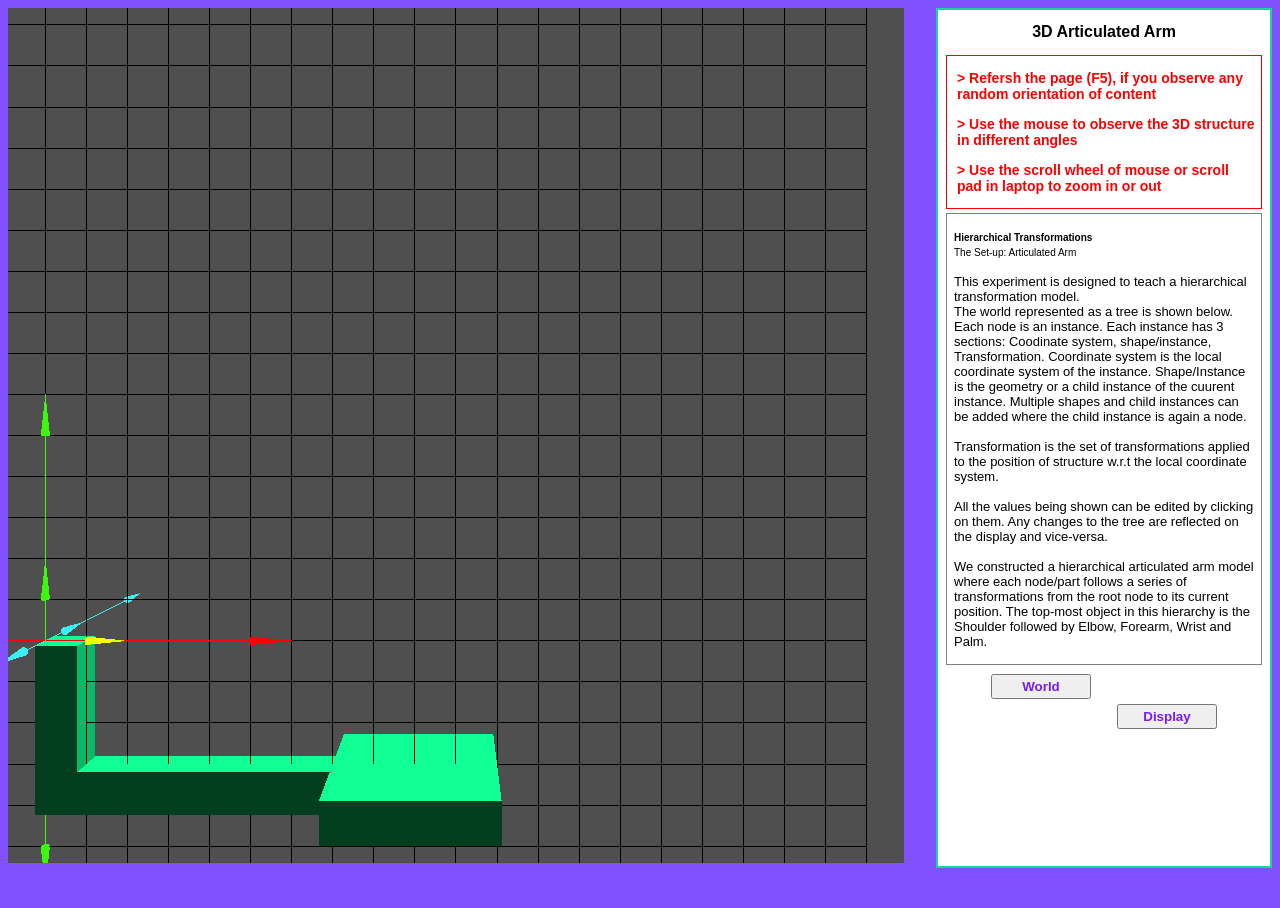
==== SRIP/Codes/index.html @ 9d03510b "My 7th commit" ====
<!DOCTYPE html>
<html>
	<head>	
		<title>Hierachical Transformations: 3D Articulated Arm</title>

		 <link rel = "stylesheet" type = "text/css" href = "mainStyle.css" />
	
	</head>

	<body>
		
		<div class="mainBox">
			<h2>3D Articulated Arm</h2>
			<div class="noteBox">
				<p>> Refersh the page (F5), if you observe any random orientation of content</p>
				<p>> Use the mouse to observe the 3D structure in different angles</p>
				<p>> Use the scroll wheel of mouse or scroll pad in laptop to zoom in or out</p>
			</div>
			<div class="innerBox">
				<p><font size="1.5"><b>Hierarchical Transformations</b><br>The Set-up: Articulated Arm</font><br><br>
				This experiment is designed to teach a hierarchical transformation model.<br>
				The world represented as a tree is shown below. Each node is an instance. Each instance has 3 sections: Coodinate system, shape/instance, Transformation. Coordinate system is the local coordinate system of the instance. Shape/Instance is the geometry or a child instance of the cuurent instance. Multiple shapes and child instances can be added where the child instance is again a node.<br><br>Transformation is the set of transformations applied to the position of structure w.r.t the local coordinate system.
				<br><br>All the values being shown can be edited by clicking on them. Any changes to the tree are reflected on the display and vice-versa.
				<br><br>We constructed a hierarchical articulated arm model where each node/part follows a series of transformations from the root node to its current position. The top-most object in this hierarchy is the Shoulder followed by Elbow, Forearm, Wrist and Palm.</p>
			</div>
			<a href="index.html"><button id="world" class="w_Button">World</button></a>
			<a href="display.html"><button id="display" class="d_Button">Display</button></a>
		</div>
		
		<script src="..\Libraries\three.js"></script>
		<script src="..\Libraries\three.min.js"></script>
		<script src="..\Libraries\OrbitControls.js"></script>
		<script type="text/javascript" src="mainScript.js"></script>

	</body>	
</html>
---- SRIP/Codes/mainStyle.css ----
/* CSS file for index.html file */
body {
	margin: 8px;
	padding: 0px;
	border: 0px;
	background-color: #8251FF;
}

html, body {
	height: 100%;
}

.mainBox {
	width: 25%;
	height: 95%;
	float: right;
	text-align: center;
	font-family: Robot, sans-serif;
	padding: 0px 8px 1px 8px;
	border: 2px solid #18D69B;
	margin: 0%;
	background-color: #FFFFFF;
}

.noteBox {
	border: 1px solid red;
	font-family: Robot, sans-serif;
	margin-bottom: 2px;
	padding-left: 10px;
	padding-right: 6px;
	color: red;
	font-size: 14px;
	font-weight: bold;
	text-align: left;
}

h2 {
	font-size: 16px;
}

.innerBox {
	padding: 2px 6px 2px 7px;
	border: 1px solid gray;
	font-family: Roboto, sans-serif;
	font-size: 13px;
	text-align: left;
	margin-bottom: 4px;
	margin-top: 4px;
}

.w_Button{
	float: left;
	margin-top: 5px;
	margin-left: 45px;
	margin-right: 20px;
	width: 100px;
	height: 25px;
	font-weight: bold;
	color: #771AFD;
}

.d_Button{
	float: right;
	margin-top: 5px;
	margin-right: 45px;
	margin-left: 20px;
	width: 100px;
	height: 25px;
	font-weight: bold;
	color: #771AFD;
}

.xBox, .yBox, .zBox {
	margin: 2px;
	width: 60px;
	height: 14px;
	border: 1px solid black;
}

.displayFeatures {
	margin-top: 6px;
	margin-bottom: 6px;
	border: 1px solid blue;
	font-family: Roboto, sans-serif;
	font-size: 14px;
	color: blue;
	padding: 10px;
	text-align: left;
}

.innerTransformBox{
	border: 1px solid green;
	padding: 2px 4px 4px 4px;
	font-family: Roboto, sans-serif;
	font-size: 14px;
	color: green;
	font-weight: lighter;
	margin-bottom: 10px;
}
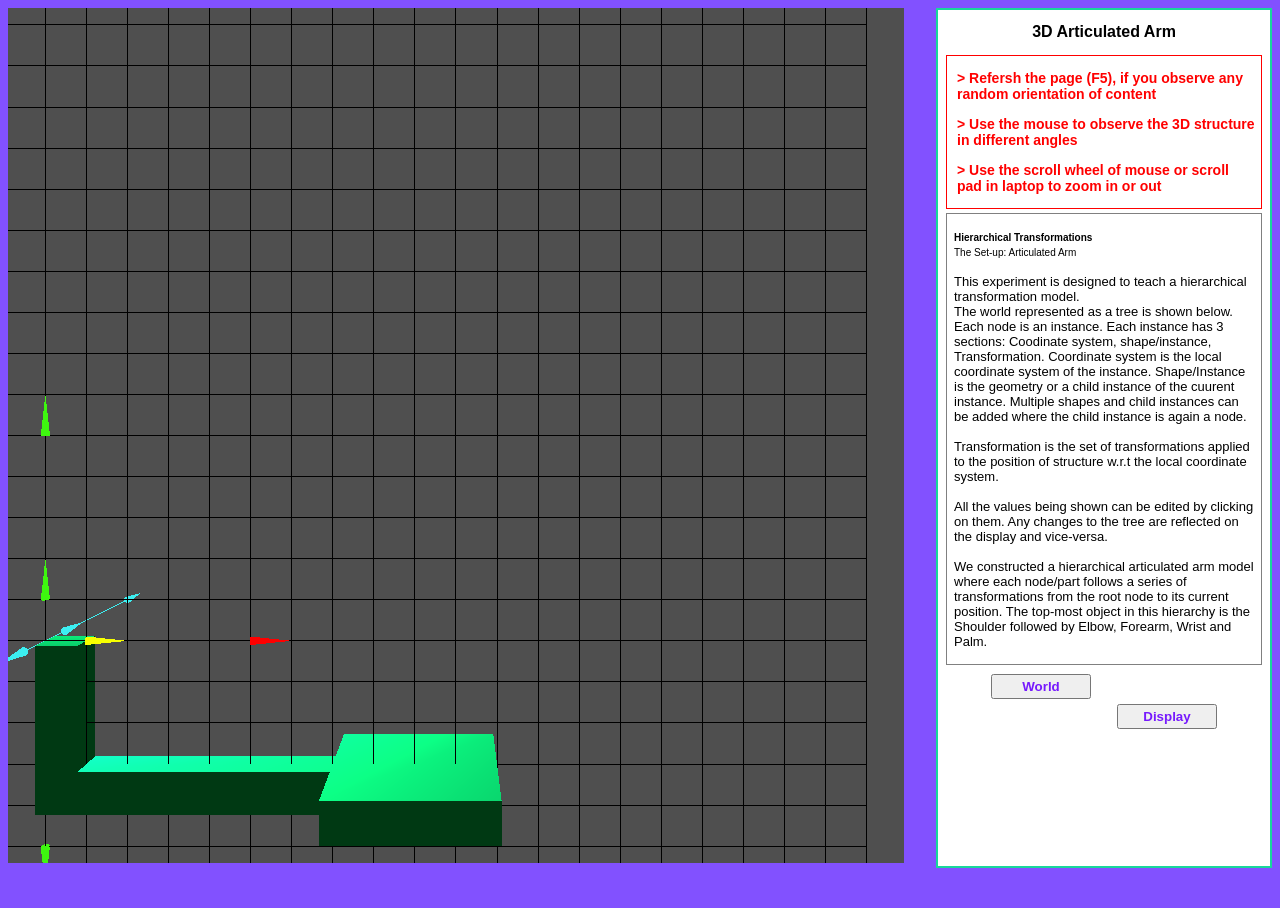
==== commit 44a445a9: "My 8th commit" ====
--- a/SRIP/Codes/index.html
+++ b/SRIP/Codes/index.html
@@ -8,7 +8,11 @@
 	</head>
 
 	<body>
-		
+		<script src="..\Libraries\three.js"></script>
+		<script src="..\Libraries\three.min.js"></script>
+		<script src="..\Libraries\OrbitControls.js"></script>
+		<script type="text/javascript" src="mainScript.js"></script>
+
 		<div class="mainBox">
 			<h2>3D Articulated Arm</h2>
 			<div class="noteBox">
@@ -27,10 +31,7 @@
 			<a href="display.html"><button id="display" class="d_Button">Display</button></a>
 		</div>
 		
-		<script src="..\Libraries\three.js"></script>
-		<script src="..\Libraries\three.min.js"></script>
-		<script src="..\Libraries\OrbitControls.js"></script>
-		<script type="text/javascript" src="mainScript.js"></script>
-
+		<script type="text/javascript"> world_drawXY(); </script>
+		
 	</body>	
 </html>
--- a/SRIP/Codes/mainStyle.css
+++ b/SRIP/Codes/mainStyle.css
@@ -70,11 +70,42 @@
 	color: #771AFD;
 }
 
+.a_Button{
+	margin-top: 3px;
+	margin-right: 20px;
+	width: 120px;
+	height: 35px;
+	font-weight: bold;
+	color: blue;
+	font-size: 11px;
+}
+
+.r_Button{
+	margin-top: 3px;
+	margin-left: 20px;
+	width: 120px;
+	height: 35px;
+	font-weight: bold;
+	color: blue;
+	font-size: 11px;	
+}
+
+
+.t_Button{
+	margin-top: 5px;
+	margin-right: 45px;
+	width: 100px;
+	height: 25px;
+	font-weight: bold;
+	color: green;	
+}
+
 .xBox, .yBox, .zBox {
 	margin: 2px;
-	width: 60px;
-	height: 14px;
+	width: 45px;
+	height: 16px;
 	border: 1px solid black;
+	font-size: 12px;
 }
 
 .displayFeatures {
@@ -82,7 +113,7 @@
 	margin-bottom: 6px;
 	border: 1px solid blue;
 	font-family: Roboto, sans-serif;
-	font-size: 14px;
+	font-size: 12px;
 	color: blue;
 	padding: 10px;
 	text-align: left;
@@ -92,8 +123,18 @@
 	border: 1px solid green;
 	padding: 2px 4px 4px 4px;
 	font-family: Roboto, sans-serif;
-	font-size: 14px;
+	font-size: 13px;
 	color: green;
 	font-weight: lighter;
 	margin-bottom: 10px;
+}
+
+.special {
+	border: 1px solid blue;
+	margin: 2px;
+	padding: 4px;
+	font-size: 12px;
+	color: red;
+	font-weight: bold;
+	text-align: left;
 }
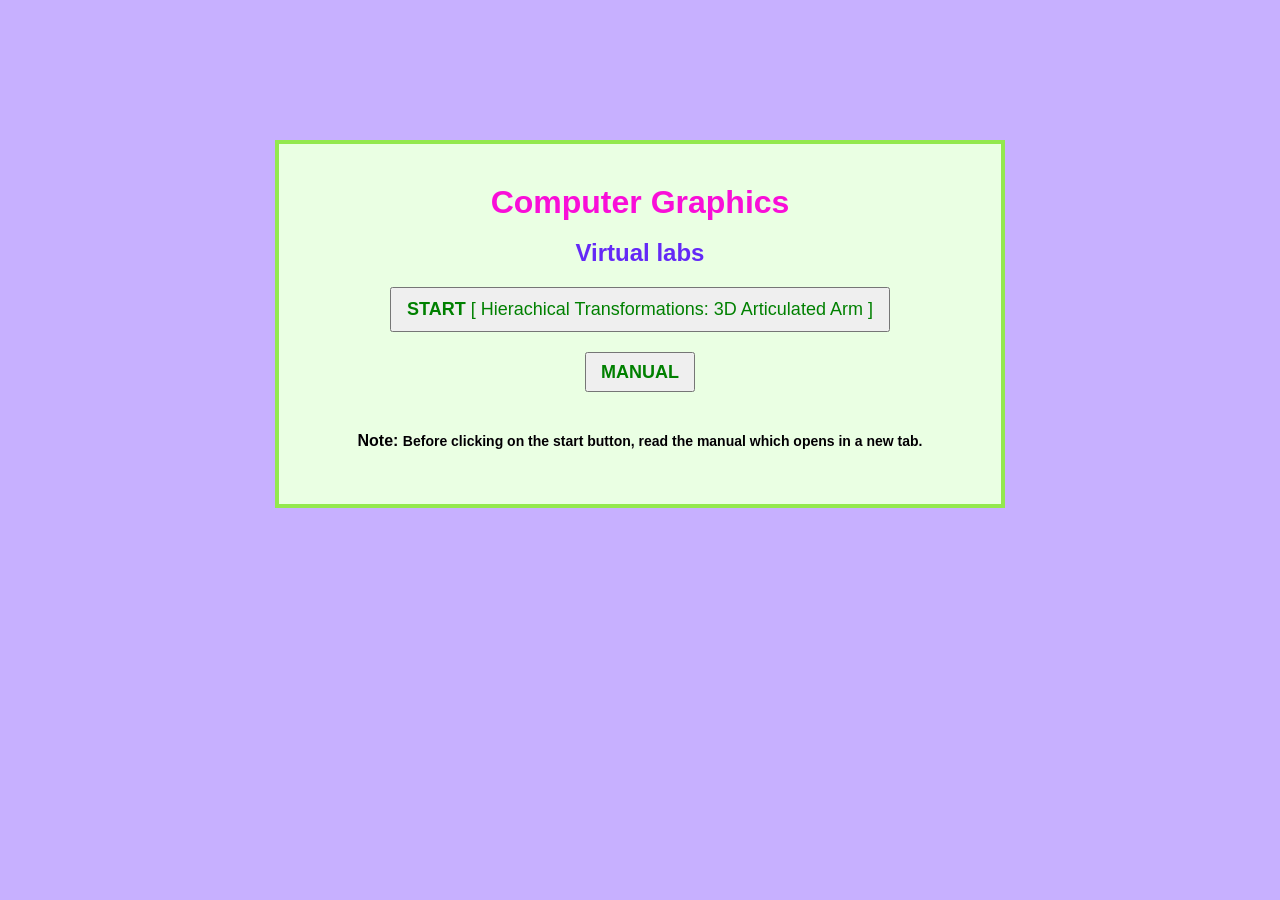
==== commit a1e45e9d: "My 9th commit" ====
--- a/SRIP/Codes/index.html
+++ b/SRIP/Codes/index.html
@@ -3,35 +3,21 @@
 	<head>	
 		<title>Hierachical Transformations: 3D Articulated Arm</title>
 
-		 <link rel = "stylesheet" type = "text/css" href = "mainStyle.css" />
+		 <link rel = "stylesheet" type = "text/css" href = "css\indexStyle.css" />
 	
 	</head>
 
-	<body>
-		<script src="..\Libraries\three.js"></script>
-		<script src="..\Libraries\three.min.js"></script>
-		<script src="..\Libraries\OrbitControls.js"></script>
-		<script type="text/javascript" src="mainScript.js"></script>
-
-		<div class="mainBox">
-			<h2>3D Articulated Arm</h2>
-			<div class="noteBox">
-				<p>> Refersh the page (F5), if you observe any random orientation of content</p>
-				<p>> Use the mouse to observe the 3D structure in different angles</p>
-				<p>> Use the scroll wheel of mouse or scroll pad in laptop to zoom in or out</p>
-			</div>
-			<div class="innerBox">
-				<p><font size="1.5"><b>Hierarchical Transformations</b><br>The Set-up: Articulated Arm</font><br><br>
-				This experiment is designed to teach a hierarchical transformation model.<br>
-				The world represented as a tree is shown below. Each node is an instance. Each instance has 3 sections: Coodinate system, shape/instance, Transformation. Coordinate system is the local coordinate system of the instance. Shape/Instance is the geometry or a child instance of the cuurent instance. Multiple shapes and child instances can be added where the child instance is again a node.<br><br>Transformation is the set of transformations applied to the position of structure w.r.t the local coordinate system.
-				<br><br>All the values being shown can be edited by clicking on them. Any changes to the tree are reflected on the display and vice-versa.
-				<br><br>We constructed a hierarchical articulated arm model where each node/part follows a series of transformations from the root node to its current position. The top-most object in this hierarchy is the Shoulder followed by Elbow, Forearm, Wrist and Palm.</p>
-			</div>
-			<a href="index.html"><button id="world" class="w_Button">World</button></a>
-			<a href="display.html"><button id="display" class="d_Button">Display</button></a>
+	<body class="startBody">
+		<div class="startBox">
+			<b><font color="#F90ED8" size="6">Computer Graphics</font></b><br><br>
+			<b><font color="#6429F6" size="5">Virtual labs</font></b><br>
+			<div><a href="html_links\world.html">
+				<button class="startButton"><b>START</b> [ Hierachical Transformations: 3D Articulated Arm ]</button>
+			</a></div>
+			<div><a href="html_links\manual.html">
+				<button class="manualButton"><b>MANUAL</b></button>
+			</a></div>
+			<p class="noteBox"><font size="3">Note: </font> Before clicking on the start button, read the manual which opens in a new tab. </p>
 		</div>
-		
-		<script type="text/javascript"> world_drawXY(); </script>
-		
-	</body>	
-</html>
+	</body>
+</html>
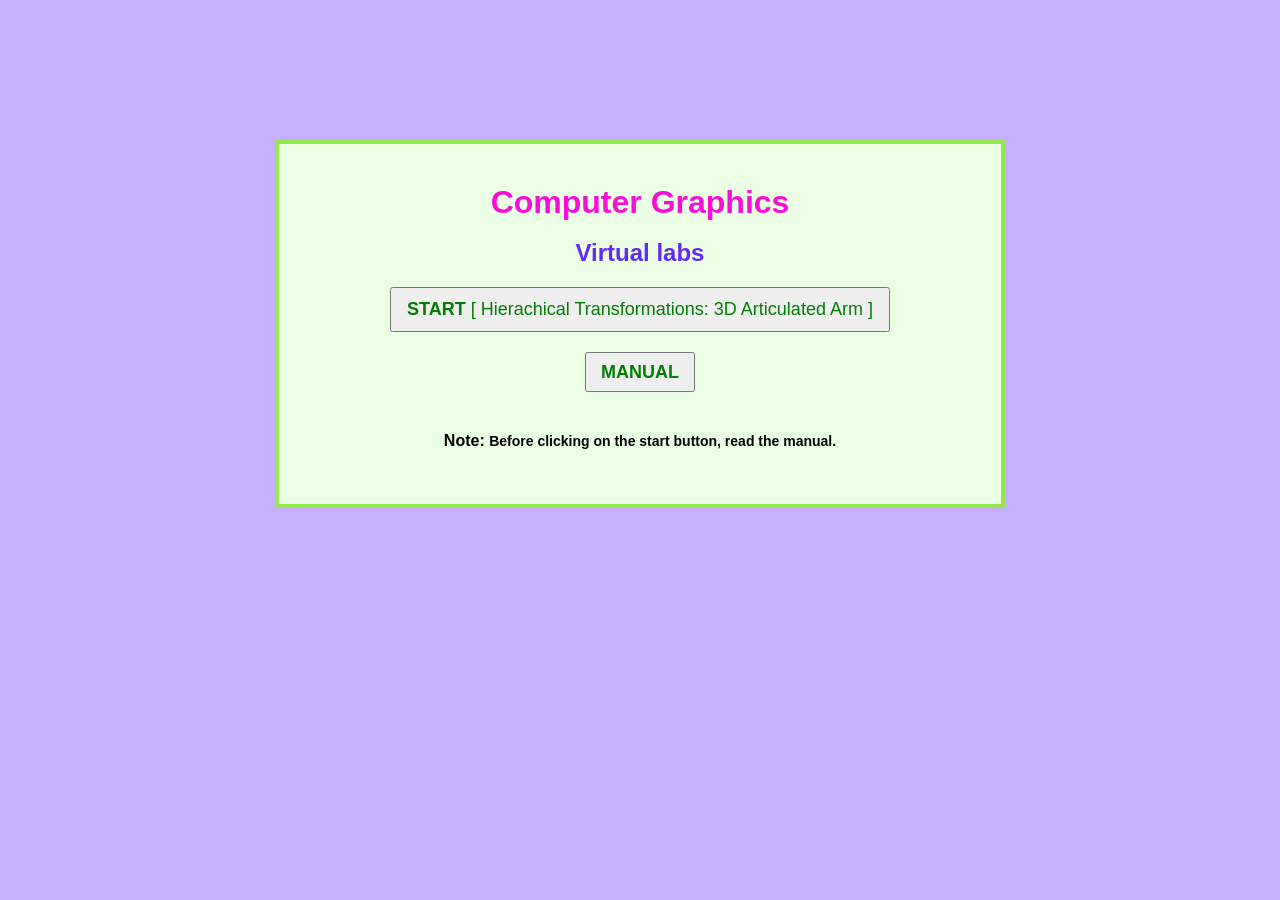
==== commit d66cae66: "My 10th commit" ====
--- a/SRIP/Codes/index.html
+++ b/SRIP/Codes/index.html
@@ -17,7 +17,7 @@
 			<div><a href="html_links\manual.html">
 				<button class="manualButton"><b>MANUAL</b></button>
 			</a></div>
-			<p class="noteBox"><font size="3">Note: </font> Before clicking on the start button, read the manual which opens in a new tab. </p>
+			<p class="noteBox"><font size="3">Note: </font> Before clicking on the start button, read the manual. </p>
 		</div>
 	</body>
 </html>
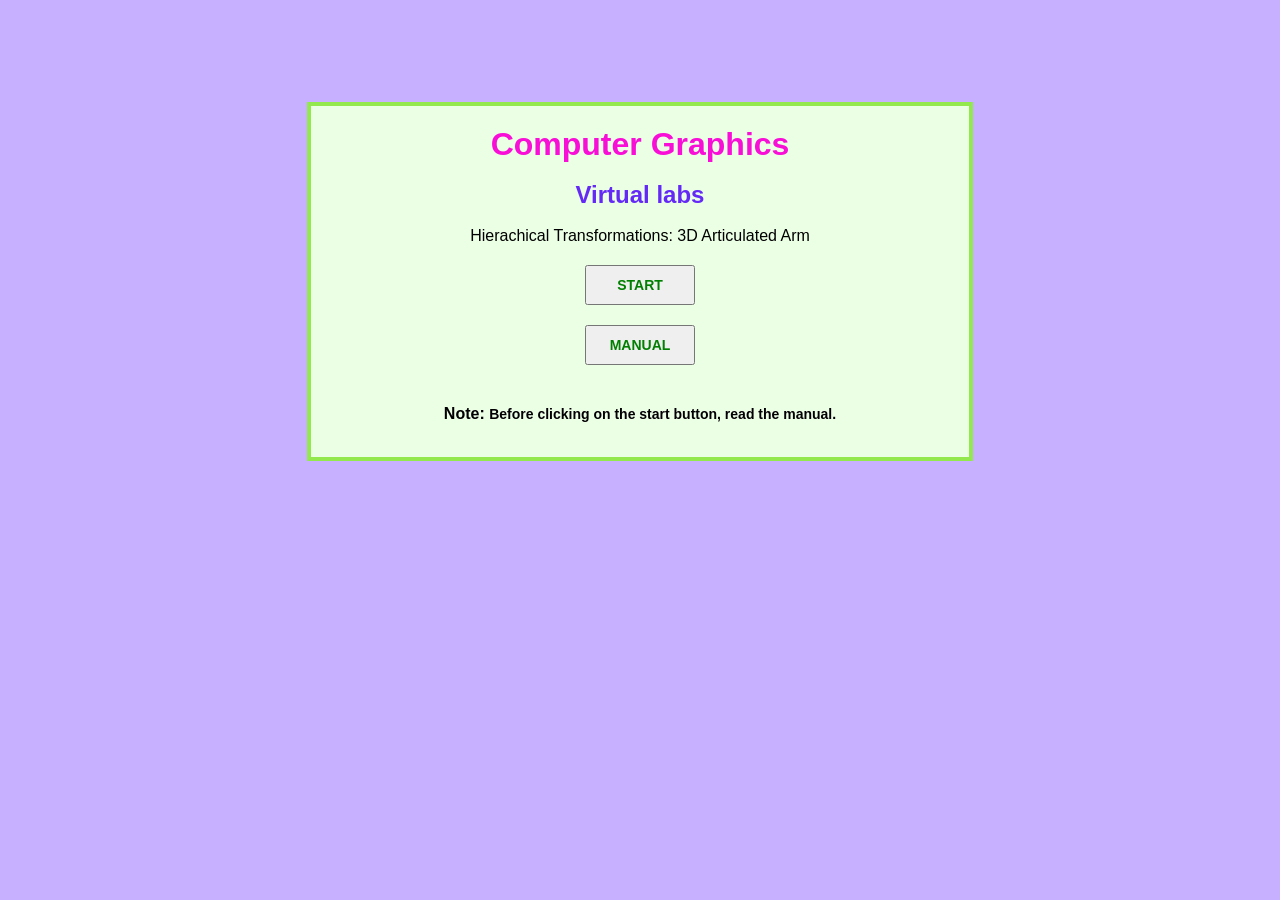
==== commit fe79a00b: "My 12th commit" ====
--- a/SRIP/Codes/index.html
+++ b/SRIP/Codes/index.html
@@ -1,20 +1,22 @@
 <!DOCTYPE html>
-<html>
-	<head>	
+<html lang="en">
+	<head>
+		<meta charset="UTF-8">
 		<title>Hierachical Transformations: 3D Articulated Arm</title>
 
-		 <link rel = "stylesheet" type = "text/css" href = "css\indexStyle.css" />
+		 <link rel = "stylesheet" type = "text/css" href = "css/indexStyle.css" />
 	
 	</head>
 
 	<body class="startBody">
 		<div class="startBox">
 			<b><font color="#F90ED8" size="6">Computer Graphics</font></b><br><br>
-			<b><font color="#6429F6" size="5">Virtual labs</font></b><br>
-			<div><a href="html_links\world.html">
-				<button class="startButton"><b>START</b> [ Hierachical Transformations: 3D Articulated Arm ]</button>
+			<b><font color="#6429F6" size="5">Virtual labs</font></b><br><br>
+			<font color="black" size="3">Hierachical Transformations: 3D Articulated Arm</font>
+			<div><a href="html_links/world.html">
+				<button class="startButton"><b>START</b></button>
 			</a></div>
-			<div><a href="html_links\manual.html">
+			<div><a href="html_links/manual.html">
 				<button class="manualButton"><b>MANUAL</b></button>
 			</a></div>
 			<p class="noteBox"><font size="3">Note: </font> Before clicking on the start button, read the manual. </p>
--- a/SRIP/Codes/css/indexStyle.css
+++ b/SRIP/Codes/css/indexStyle.css
@@ -0,0 +1,89 @@
+.startBody {
+	background-color: #C7B0FF;
+	font-family: "Trebuchet MS", Helvetica, sans-serif;
+	padding: 8% 24% 8% 24%;
+	margin: 0%;
+	border: 0px;
+}
+
+.startBox {
+	text-align: center;
+	padding: 20px;
+	background-color: #EAFFE3;
+	border: 4px solid #93E84E;
+	position: relative;
+}
+
+.startButton {
+	margin: 20px 10px 10px 10px;
+	font-size: 14px;
+	padding: 6px;
+	color: green;
+	width: 110px;
+	height: 40px;
+}
+
+.manualButton {
+	margin: 10px;
+	font-size: 14px;
+	color: green;
+	padding: 4px;
+	width: 110px;
+	height: 40px;
+}
+
+.noteBox {
+	font-size: 14px;
+	font-weight: bold;
+	color: black;
+	margin-top: 30px;
+}
+
+.manualBox {
+	margin: 0% 5% 3% 5%;
+	padding: 6px 10px 3px 10px;
+	background-color: #C7B0FF;
+	color: white;
+	text-shadow: 3px 3px 10px #6124FF;
+	font-family: "Trebuchet MS", Helvetica, sans-serif;
+}
+
+.manualContent {
+	padding: 3px 13px 3px 13px;
+	border: 3px solid #93E84E;
+	color: green;
+	background-color: white;
+	margin-top: 6px;
+	font-size: 17px;
+	text-shadow: 0px 0px white;
+}
+
+p, ul {
+	color: green;
+	text-shadow: 0px 0px white;
+	font-family: "Trebuchet MS", Helvetica, sans-serif;
+}
+
+.nextButton {
+	color: #771AFD;
+	font-size: 18px;
+	float: right;
+	margin-top: 9px;
+	margin-bottom: 14px;
+	margin-right: 10%;
+	height: 35px;
+	width: 100px;
+	font-family: "Trebuchet MS", Helvetica, sans-serif;
+}
+
+.previousButton {
+	color: #771AFD;
+	font-size: 18px;
+	float: left;
+	margin-top: 9px;
+	margin-left: 10%;
+	margin-bottom: 14px;
+	height: 35px;
+	width: 100px;
+	font-family: "Trebuchet MS", Helvetica, sans-serif;
+}
